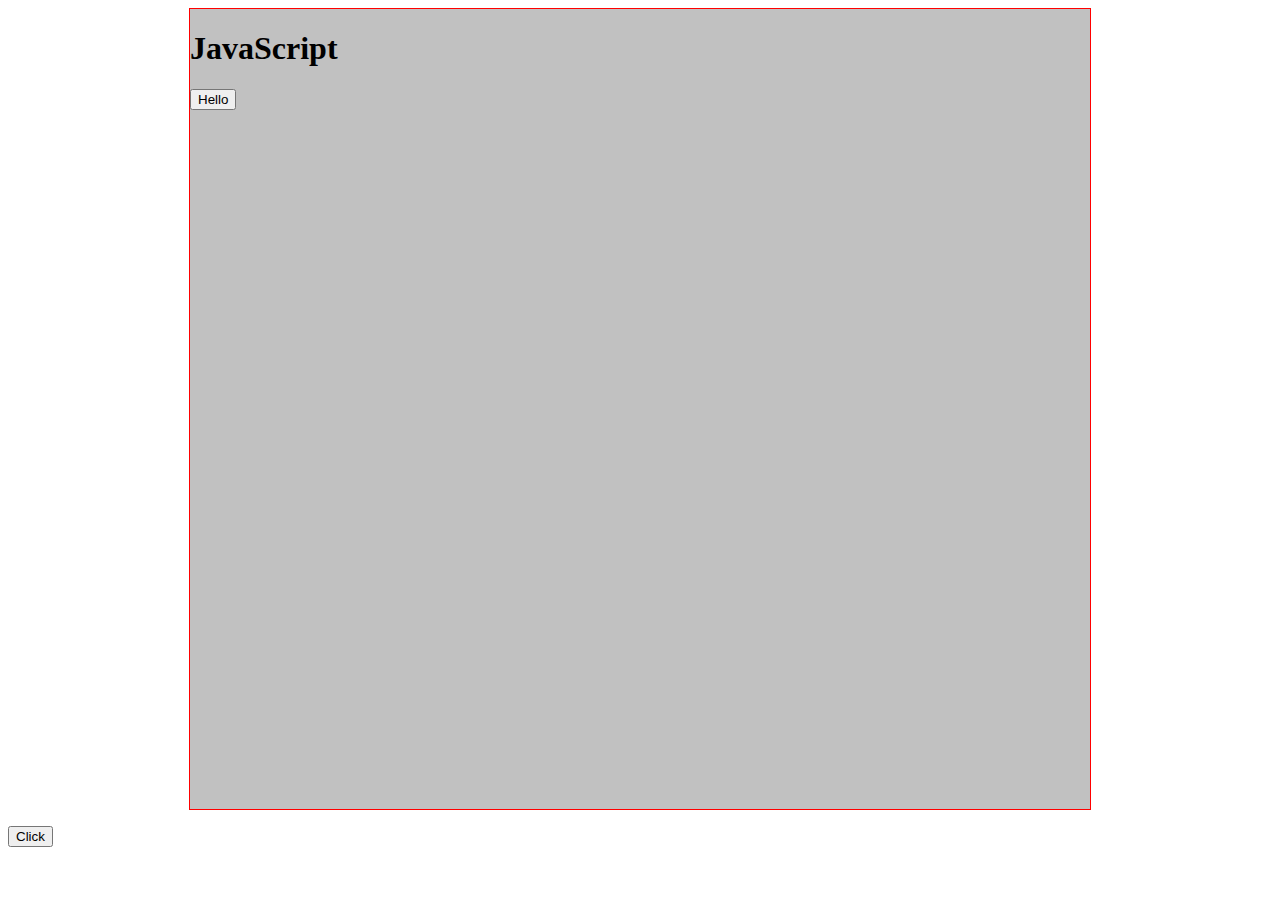
==== index.html @ bc98c90e "update" ====
<!DOCTYPE html>
<html lang="en">
<head>
  <meta charset="UTF-8">
  <meta name="viewport" content="width=device-width, initial-scale=1.0">
  <meta http-equiv="X-UA-Compatible" content="ie=edge">
  <title>JavaScript Tutorials</title>

  <link rel="stylesheet" href="style.css" media="all" type="text/css">

</head>
<body>

<div class="container">
  <h1>JavaScript</h1>

<p id="demo">


</p>

<button type="button" onclick="getElementById('demo').innerHTML='Hello, JavaScript'">Hello</button>
</div>




<div>
<p id="demo"></p>

<button type="button" onclick="getElementById('demo').innerHTML=Date()";> Click</button>

</div>

</body>
</html>
---- style.css ----
.container{
  width: 900px;
  height: 800px;
  background-color: #c1c1c1;
  margin-left: auto;
  margin-right: auto;
  border: thin solid red;
}
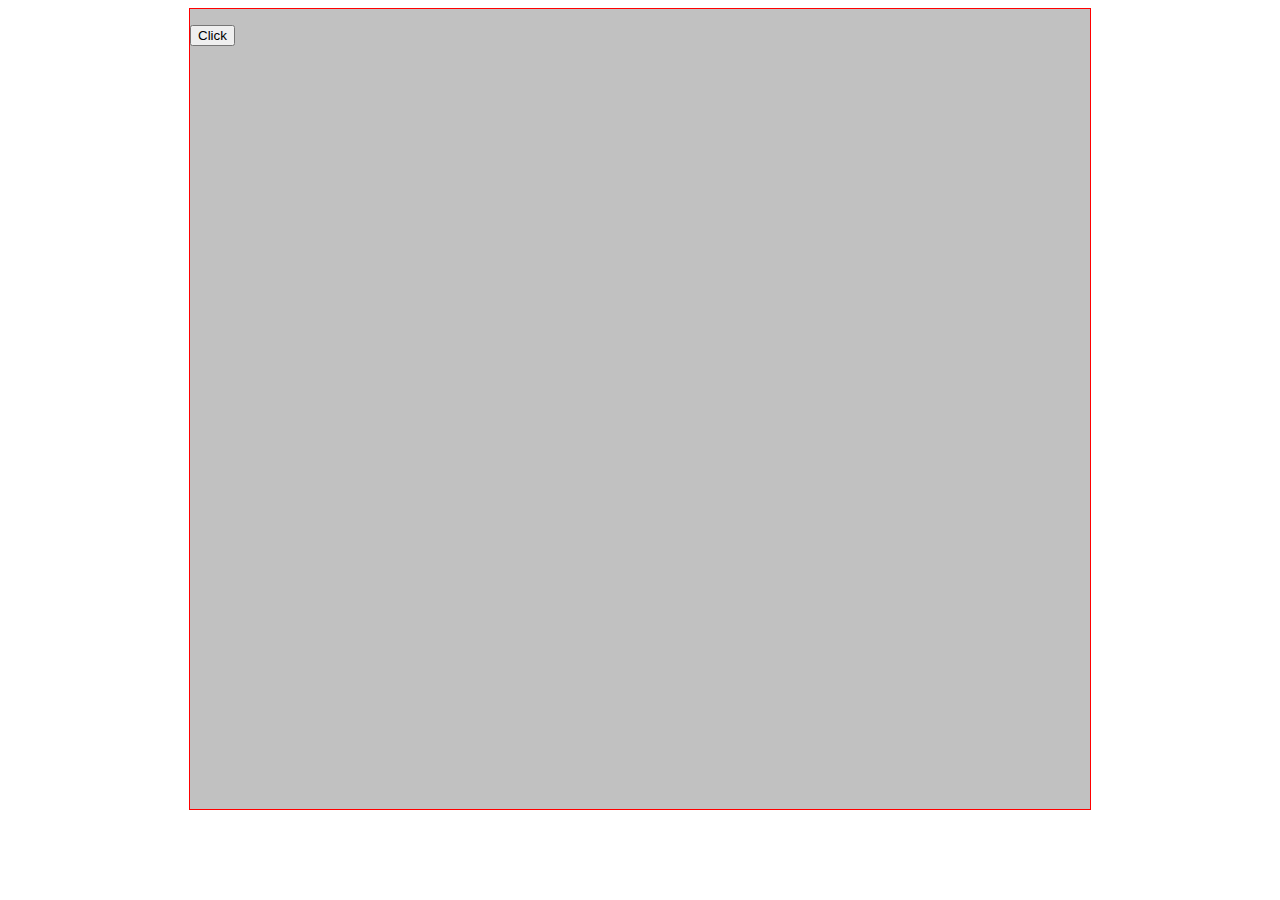
==== commit 0693704a: "update2" ====
--- a/index.html
+++ b/index.html
@@ -12,23 +12,11 @@
 <body>
 
 <div class="container">
-  <h1>JavaScript</h1>
-
-<p id="demo">
-
-
-</p>
-
-<button type="button" onclick="getElementById('demo').innerHTML='Hello, JavaScript'">Hello</button>
-</div>
-
-
-
-
-<div>
-<p id="demo"></p>
-
-<button type="button" onclick="getElementById('demo').innerHTML=Date()";> Click</button>
+ 
+     <p id="demo"></p>
+     
+     <button type="button" onclick="getElementById('demo').innerHTML='Learning JavaScript'">Click</button>
+ 
 
 </div>
 
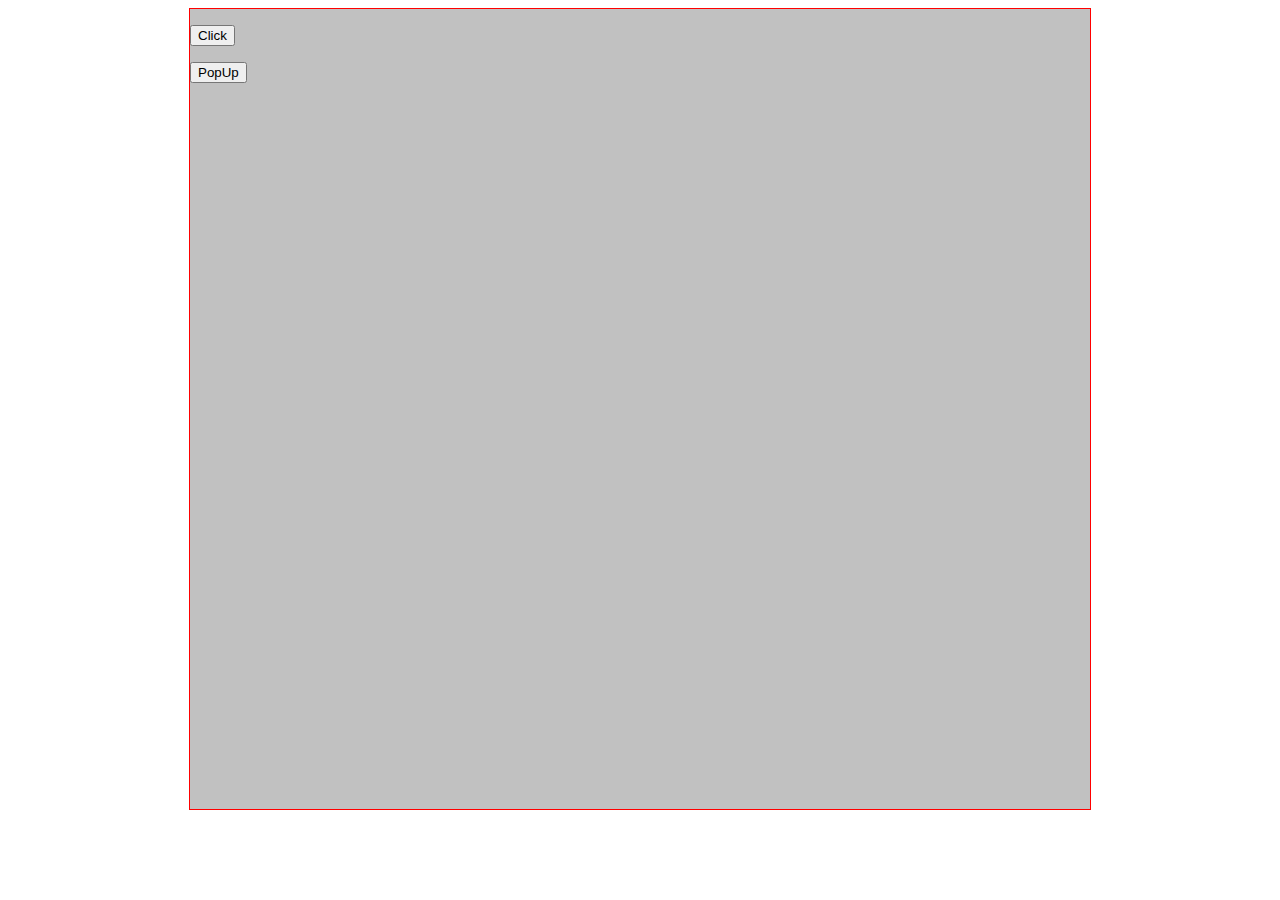
==== commit afbd6d58: "update" ====
--- a/index.html
+++ b/index.html
@@ -12,11 +12,14 @@
 <body>
 
 <div class="container">
- 
-     <p id="demo"></p>
-     
-     <button type="button" onclick="getElementById('demo').innerHTML='Learning JavaScript'">Click</button>
- 
+
+     <p id="test"></p>
+
+     <button type="button" onclick="getElementById('test').innerHTML=Date()">Click</button>
+
+<p id="demo"></p>
+
+<button type="button" onclick="window.alert('Welcome to JavaScript')">PopUp</button>
 
 </div>
 
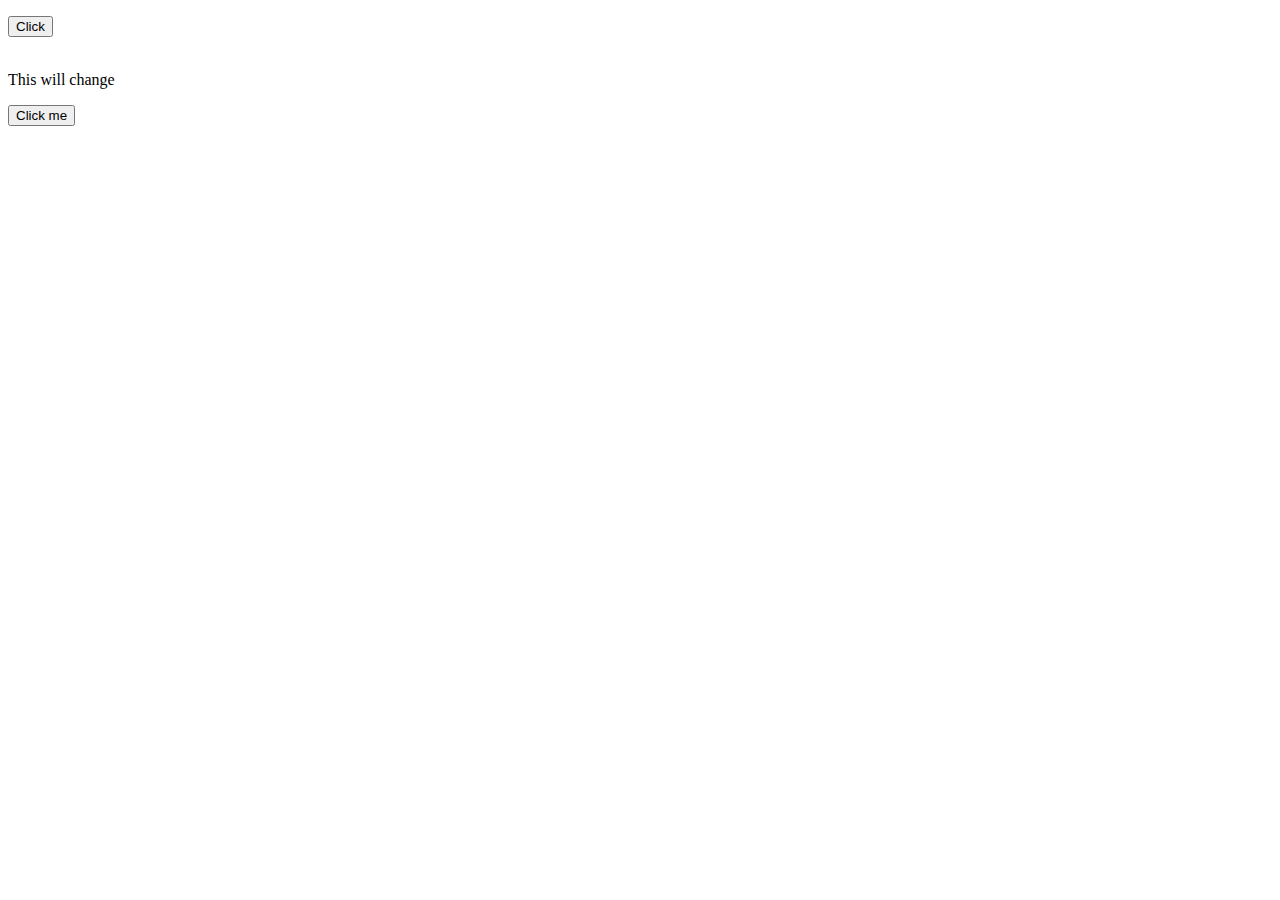
==== commit bb50b3a5: "some changes" ====
--- a/index.html
+++ b/index.html
@@ -10,18 +10,17 @@
 
 </head>
 <body>
+  <p id="demo"></p>
 
-<div class="container">
+    <button type="button" name="button" onclick="getElementById('demo').innerHTML=Date()">Click</button>
 
-     <p id="test"></p>
+    <br><br>
 
-     <button type="button" onclick="getElementById('test').innerHTML=Date()">Click</button>
+    <p id="demo2">This will change</p>
 
-<p id="demo"></p>
+    <button type="button" name="button" onclick="getElementById('demo2').innerHTML = 'Hello, JavaScript!'">Click me</button>
 
-<button type="button" onclick="window.alert('Welcome to JavaScript')">PopUp</button>
 
-</div>
 
 </body>
 </html>
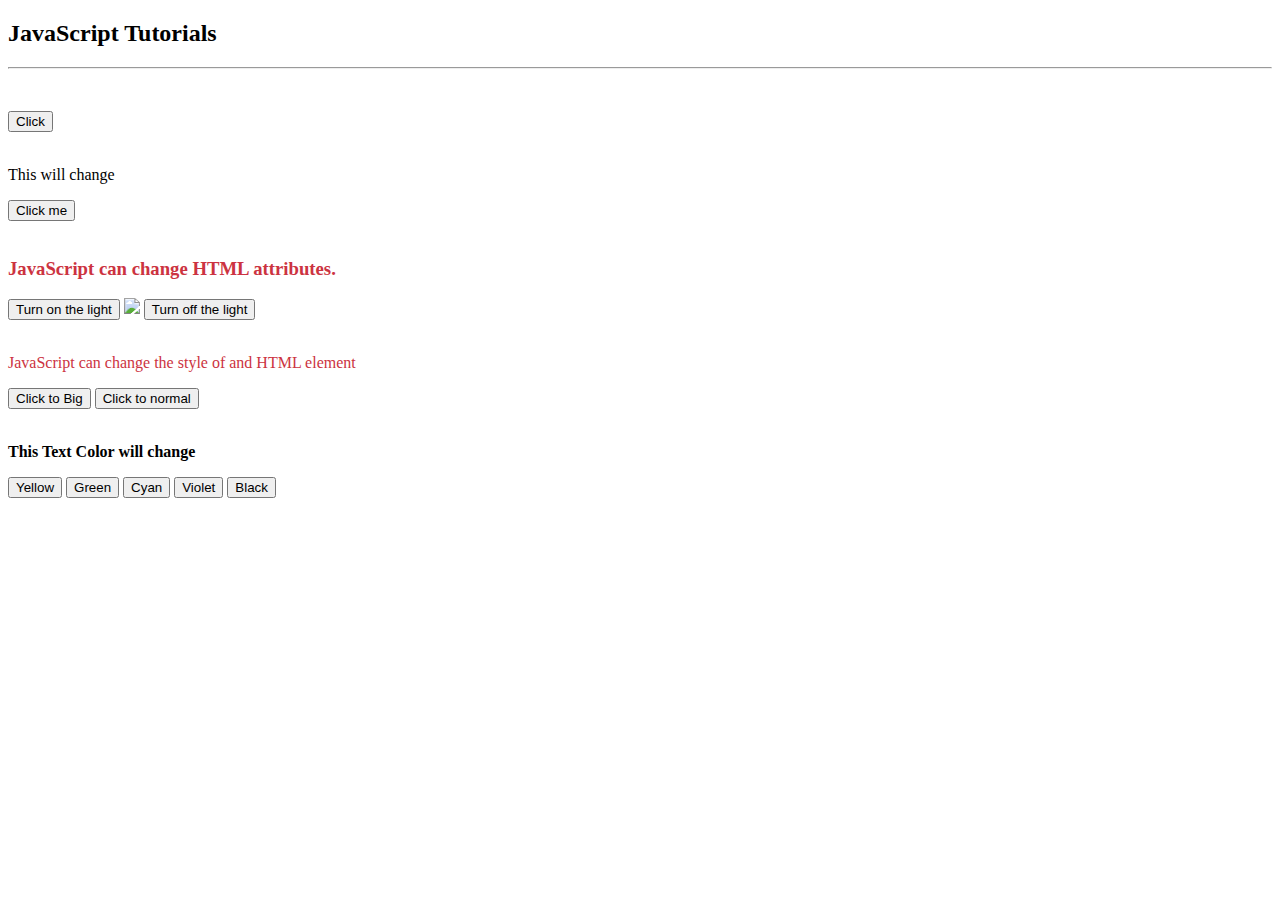
==== commit eee00bc2: "HTML Text Color Change" ====
--- a/index.html
+++ b/index.html
@@ -10,6 +10,11 @@
 
 </head>
 <body>
+
+  <h2>JavaScript Tutorials</h2>
+  <hr>
+
+  <br>
   <p id="demo"></p>
 
     <button type="button" name="button" onclick="getElementById('demo').innerHTML=Date()">Click</button>
@@ -21,6 +26,35 @@
     <button type="button" name="button" onclick="getElementById('demo2').innerHTML = 'Hello, JavaScript!'">Click me</button>
 
 
+<br><br>
+
+<h3><span style="color:#cc3341;">JavaScript can change HTML attributes.</span></h3>
+
+<button onclick="document.getElementById('myImage').src='assets/pic_bulbon.gif'">Turn on the light</button>
+
+<img id="myImage" src="assets/pic_bulboff.gif" style="width:100px;">
+
+<button onclick="document.getElementById('myImage').src='assets/pic_bulboff.gif'">Turn off the light</button>
+
+
+<br><br>
+
+<p id="demo3" style="color:#cc3341;">JavaScript can change the style of and HTML element</p>
+
+<button type="button" onclick="document.getElementById('demo3').style.fontSize='35px'">Click to Big</button>
+
+<button type="button" onclick="document.getElementById('demo3').style.fontSize='16px'">Click to normal</button>
+
+<br><br>
+
+<p id="colorchange" style="font-weight: bold;">This Text Color will change</p>
+<button type="button"  onclick="document.getElementById('colorchange').style.color='#ffce00'">Yellow</button>
+<button type="button" onclick="document.getElementById('colorchange').style.color='#19ad43'">Green</button>
+<button type="button" onclick="document.getElementById('colorchange').style.color='#01c5d5'">Cyan</button>
+<button type="button" onclick="document.getElementById('colorchange').style.color='#6a2bb3'">Violet</button>
+<button type="button" onclick="document.getElementById('colorchange').style.color='#000000'">Black</button>
+
+
 
 </body>
 </html>
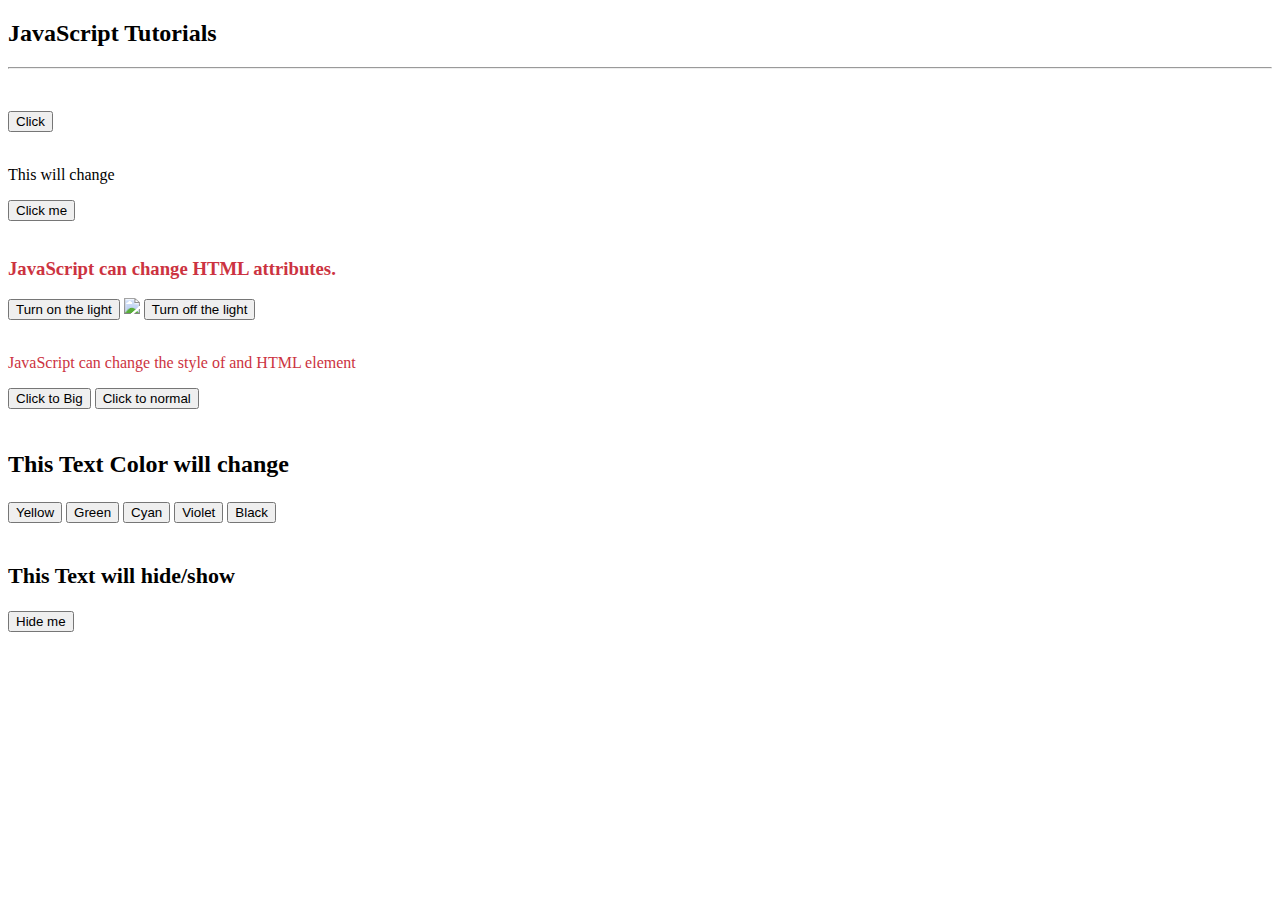
==== commit b0b98568: "Hide HTML Elements" ====
--- a/index.html
+++ b/index.html
@@ -47,7 +47,7 @@
 
 <br><br>
 
-<p id="colorchange" style="font-weight: bold;">This Text Color will change</p>
+<p id="colorchange" style="font-weight: bold; font-size:24px">This Text Color will change</p>
 <button type="button"  onclick="document.getElementById('colorchange').style.color='#ffce00'">Yellow</button>
 <button type="button" onclick="document.getElementById('colorchange').style.color='#19ad43'">Green</button>
 <button type="button" onclick="document.getElementById('colorchange').style.color='#01c5d5'">Cyan</button>
@@ -56,5 +56,14 @@
 
 
 
+<br><br>
+
+<p id="hide" style="font-size:22px; font-weight:bold;">This Text will hide/show</p>
+
+<button type="button" name="button" onclick="myHide()">Hide me</button>
+
+
+
 </body>
+<script src="test.js" type="text/javascript"></script>
 </html>
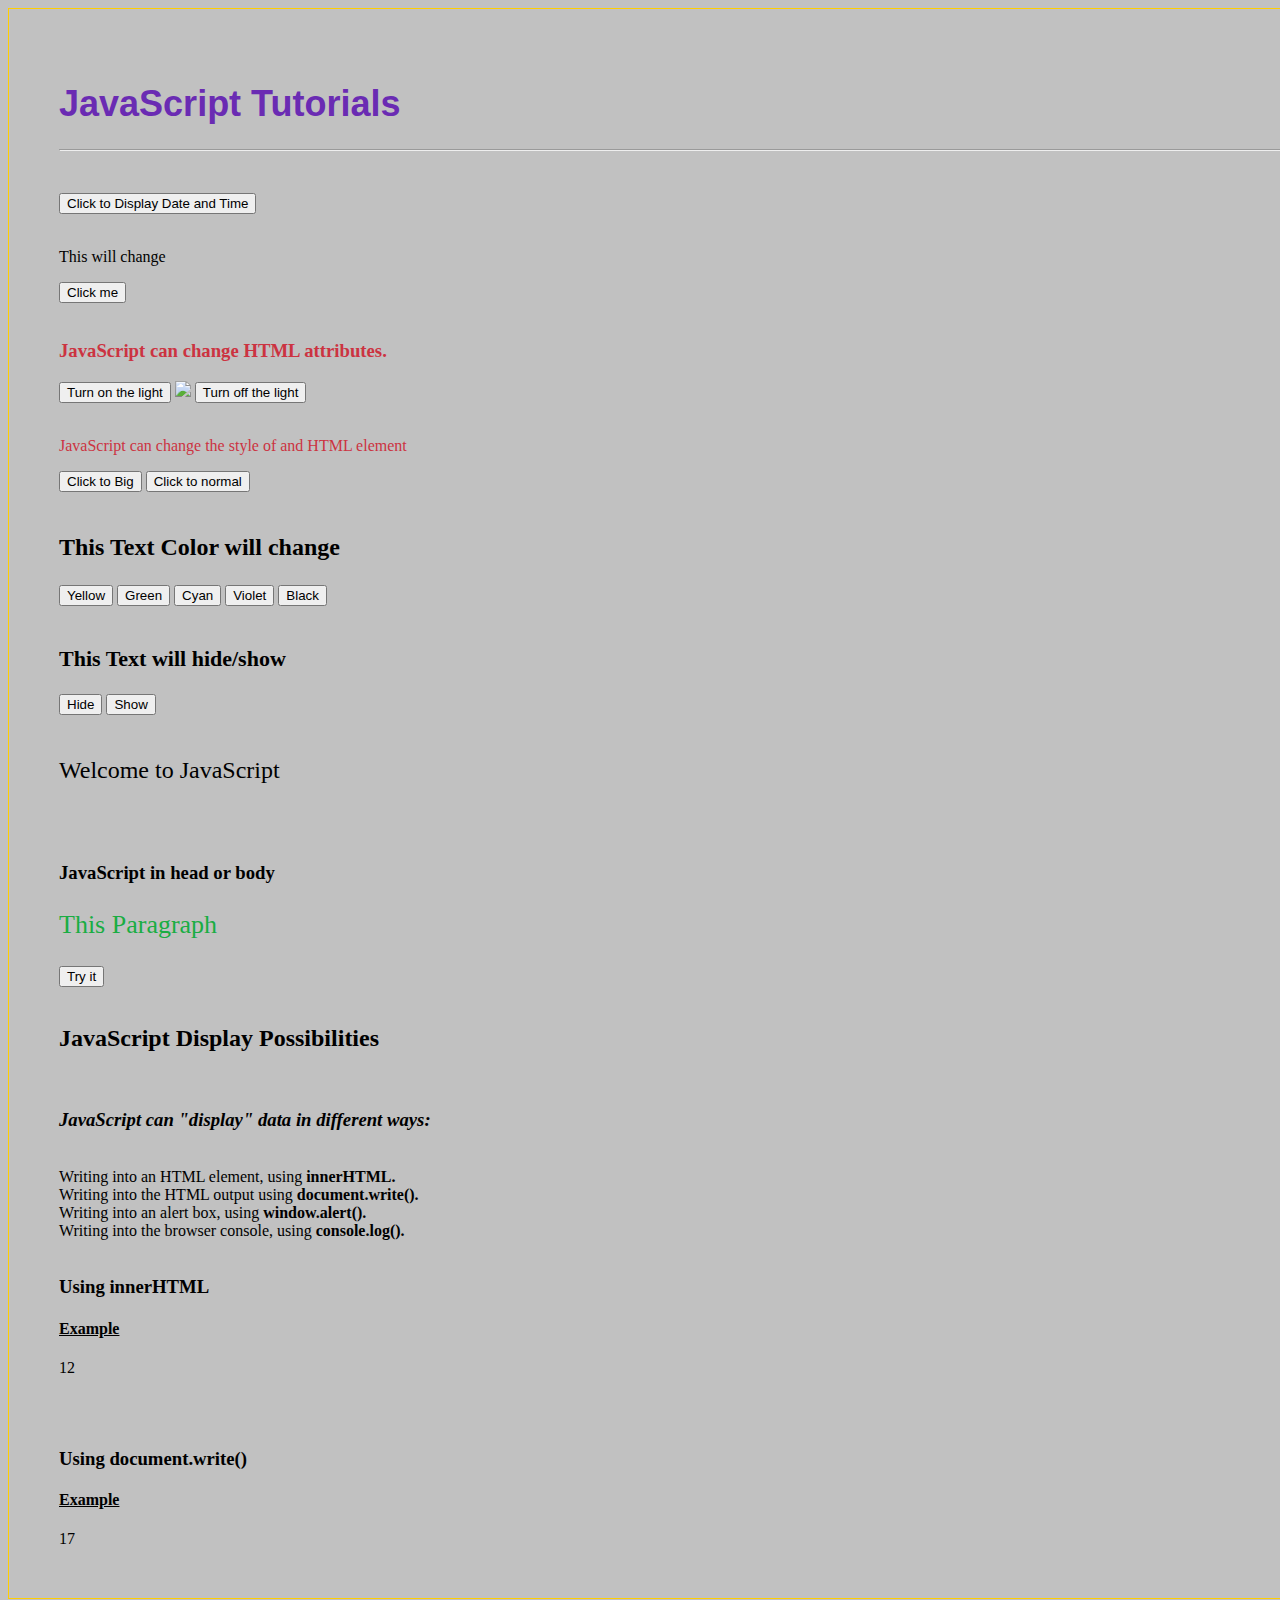
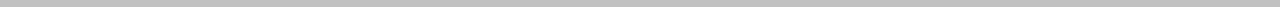
==== commit 51218a8b: "big changes" ====
--- a/index.html
+++ b/index.html
@@ -6,18 +6,33 @@
   <meta http-equiv="X-UA-Compatible" content="ie=edge">
   <title>JavaScript Tutorials</title>
 
-  <link rel="stylesheet" href="style.css" media="all" type="text/css">
+  <link rel="stylesheet" href="css/style.css" media="all" type="text/css">
+
+<script src="js/test.js" type="text/javascript"></script>
+
+<script>
+ function testFunction(){
+
+   document.getElementById('demo6').innerHTML = 'Paragraph changed';
+
+ }
+
+</script>
 
 </head>
 <body>
 
-  <h2>JavaScript Tutorials</h2>
+
+<!-- coding start here -->
+
+
+  <h1>JavaScript Tutorials</h1>
   <hr>
 
   <br>
   <p id="demo"></p>
 
-    <button type="button" name="button" onclick="getElementById('demo').innerHTML=Date()">Click</button>
+    <button type="button" name="button" onclick="getElementById('demo').innerHTML=Date()">Click to Display Date and Time</button>
 
     <br><br>
 
@@ -58,12 +73,74 @@
 
 <br><br>
 
-<p id="hide" style="font-size:22px; font-weight:bold;">This Text will hide/show</p>
+<p id="hide" style="font-size:22px; font-weight:bold; display:block;">This Text will hide/show</p>
 
-<button type="button" name="button" onclick="myHide()">Hide me</button>
+<button type="button" name="button" onclick="myHide()">Hide </button>
+
+<button type="button" name="button" onclick="myShow()">Show</button>
+
+
+<br><br>
+
+<!-- Using with <Script> </Script> Tag-->
+
+<p id="demo5" style="font-size:24px;"></p>
+<script>
+
+document.getElementById('demo5').innerHTML='Welcome to JavaScript';
+
+</script>
+
+
+
+<br><br>
+
+<!-- function called from head section-->
+<h3>JavaScript in head or body</h3>
+
+<p id="demo6" style="font-size:26px; color:#19ad43;">This Paragraph</p>
+<button type="button" name="button" onclick="testFunction()">Try it</button>
+
+
+
+<br><br>
+<!-- JavaScript OutPut -->
+
+<h2>JavaScript Display Possibilities</h2>
+<br>
+<h3><i>JavaScript can "display" data in different ways:</i></h3>
+<br>
+    Writing into an HTML element, using <strong>innerHTML.</strong><br>
+    Writing into the HTML output using <strong>document.write().</strong><br>
+    Writing into an alert box, using <strong>window.alert().</strong><br>
+    Writing into the browser console, using <strong>console.log().</strong>
+
+
+<br>
+<br>
+
+<h3>Using innerHTML</h3>
+<h4><u>Example</u></h4>
+<p id="id1"></p>
+<script type="text/javascript">
+document.getElementById('id1').innerHTML = 10 + 2;
+
+</script>
+
+<br><br>
+
+<h3>Using document.write()</h3>
+<h4><u>Example</u></h4>
+
+<script>
+document.write(8+ 9);
+
+</script>
+
+
+
 
 
 
 </body>
-<script src="test.js" type="text/javascript"></script>
 </html>
--- a/css/style.css
+++ b/css/style.css
@@ -0,0 +1,17 @@
+body{
+  background-color: #c1c1c1;
+  padding: 50px;
+  width: 100%;
+  border: thin solid #ffce00;
+
+}
+
+h1{
+  color:#6a2bb3;
+  font-family: sans-serif;
+  font-size: 36px;
+}
+
+hr{
+  color: #ffce00;
+}
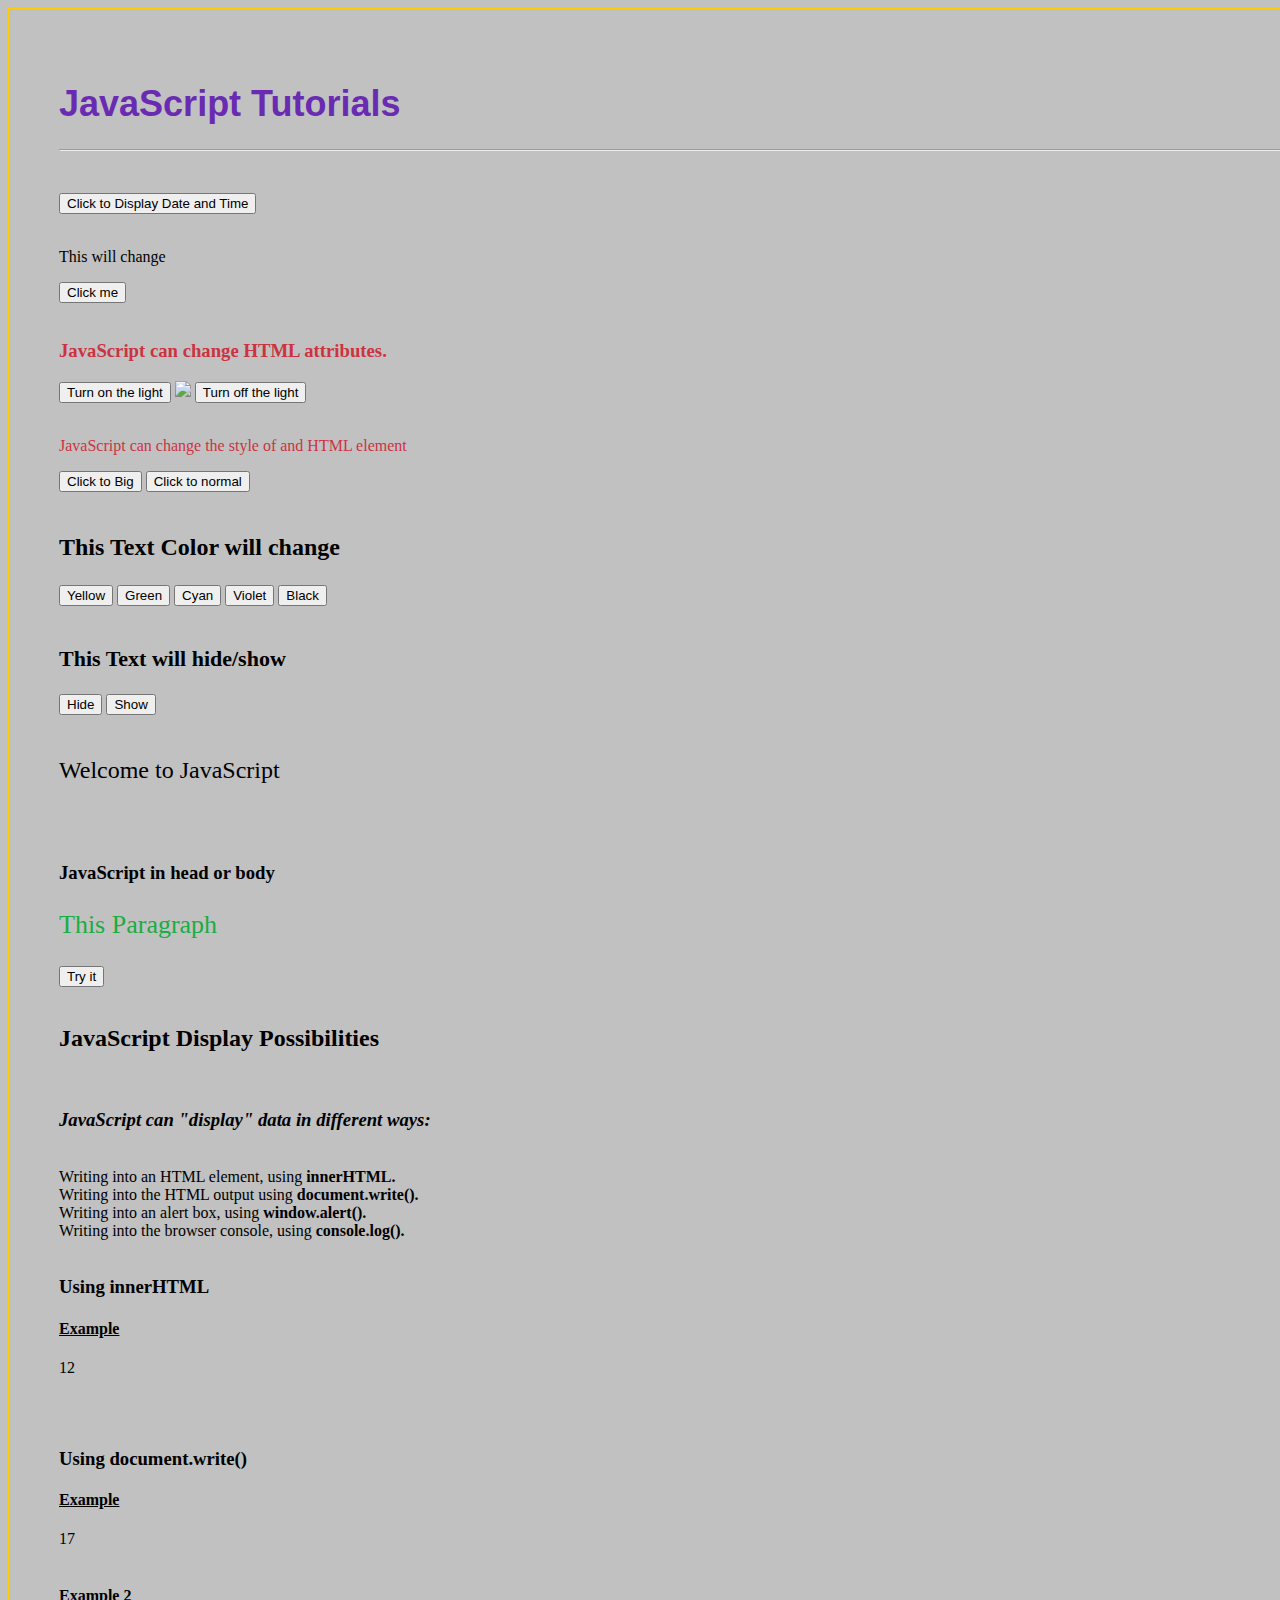
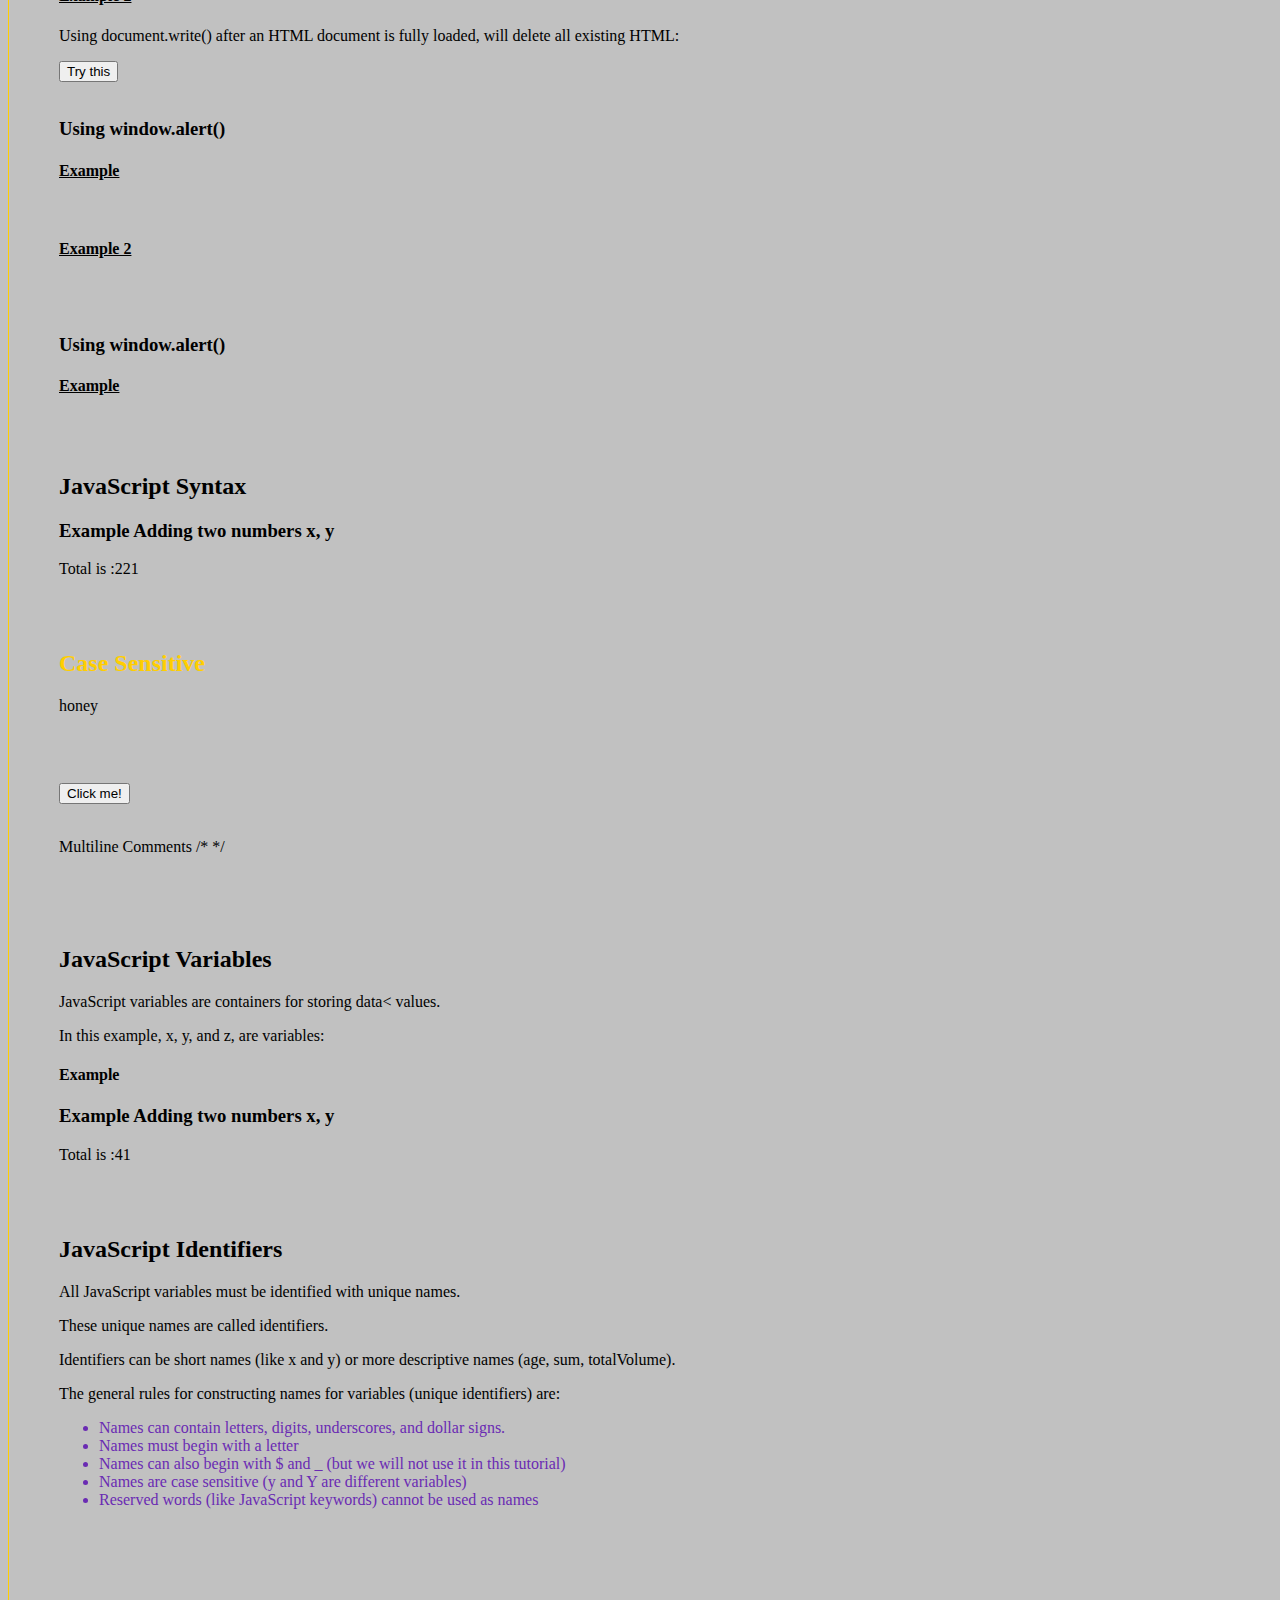
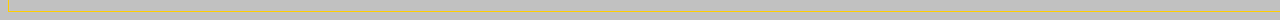
==== commit 7e81d614: "Added JavaScript Identifiers" ====
--- a/index.html
+++ b/index.html
@@ -19,6 +19,7 @@
 
 </script>
 
+
 </head>
 <body>
 
@@ -137,10 +138,150 @@
 
 </script>
 
-
-
-
-
+<br><br>
+<h4><u>Example 2</u></h4>
+<p>Using document.write() after an HTML document is fully loaded, will delete all existing HTML:</p>
+
+<button type="button" name="button" onclick="document.write(2+4)">Try this</button>
+
+<br><br>
+
+<h3>Using window.alert()</h3>
+<h4><u>Example</u></h4>
+
+<!-- <script type="text/javascript">
+
+window.alert('Welcome to JavaScript Practice');
+</script> -->
+
+<br>
+<h4><u>Example 2</u></h4>
+<!-- <script type="text/javascript">
+
+window.alert(10+7);
+
+</script> -->
+
+
+
+
+
+<br><br>
+
+<h3>Using window.alert()</h3>
+<h4><u>Example</u></h4>
+
+<script type="text/javascript">
+
+console.log(8+7);
+
+</script>
+
+
+<br><br>
+
+<h2>JavaScript Syntax</h2>
+
+<h3>Example Adding two numbers x, y</h3>
+
+
+<p id="add"></p>
+
+<script type="text/javascript">
+var x, y, z;
+x = 12; y = 209; z = x + y;
+
+document.getElementById('add').innerHTML  =
+
+"Total is :"  + z;
+
+</script>
+
+<br><br>
+
+<h2 style="color:#ffce00;">Case Sensitive</h2>
+
+<p id="name"></p>
+
+<script type="text/javascript">
+var firstname, Firstname;
+firstname = "ganesh";
+Firstname = "honey";
+
+document.getElementById('name').innerHTML = Firstname;
+
+</script>
+
+
+<br><br>
+
+<p id="name2"></p>
+<p id="name3"></p>
+
+<button type="button" name="button" onclick="myName()">Click me!</button>
+
+
+<br><br>
+
+<p>Multiline Comments /*  */</p>
+<script type="text/javascript">
+/*
+The code below will change
+the heading with id = "myH"
+and the paragraph with id = "myp"
+in my web page:
+*/
+
+</script>
+
+
+<br><br><br>
+
+<h2>JavaScript Variables</h2>
+
+<p>JavaScript variables are containers for storing data< values.</p>
+
+<p>In this example, x, y, and z, are variables:</p>
+
+<h4>Example</h4>
+
+<h3>Example Adding two numbers x, y</h3>
+
+
+<p id="add1"></p>
+
+<script type="text/javascript">
+var x, y, z;
+x = 12; y = 29; z = x + y;
+
+document.getElementById('add1').innerHTML  =
+
+"Total is :"  + z;
+
+</script>
+
+
+<br><br>
+
+<h2>JavaScript Identifiers</h2>
+
+<p>All JavaScript variables must be identified with unique names.</p>
+
+<p>These unique names are called identifiers.</p>
+
+<p>Identifiers can be short names (like x and y) or more descriptive names (age, sum, totalVolume).</p>
+
+<p>The general rules for constructing names for variables (unique identifiers) are:</p>
+
+<ul style="color:#6a2bb3;">
+  <li>Names can contain letters, digits, underscores, and dollar signs.</li>
+  <li>Names must begin with a letter</li>
+  <li>Names can also begin with $ and _ (but we will not use it in this tutorial)</li>
+  <li>Names are case sensitive (y and Y are different variables)</li>
+  <li>Reserved words (like JavaScript keywords) cannot be used as names</li>
+</ul>
+
+<br><br>
 
 </body>
 </html>
